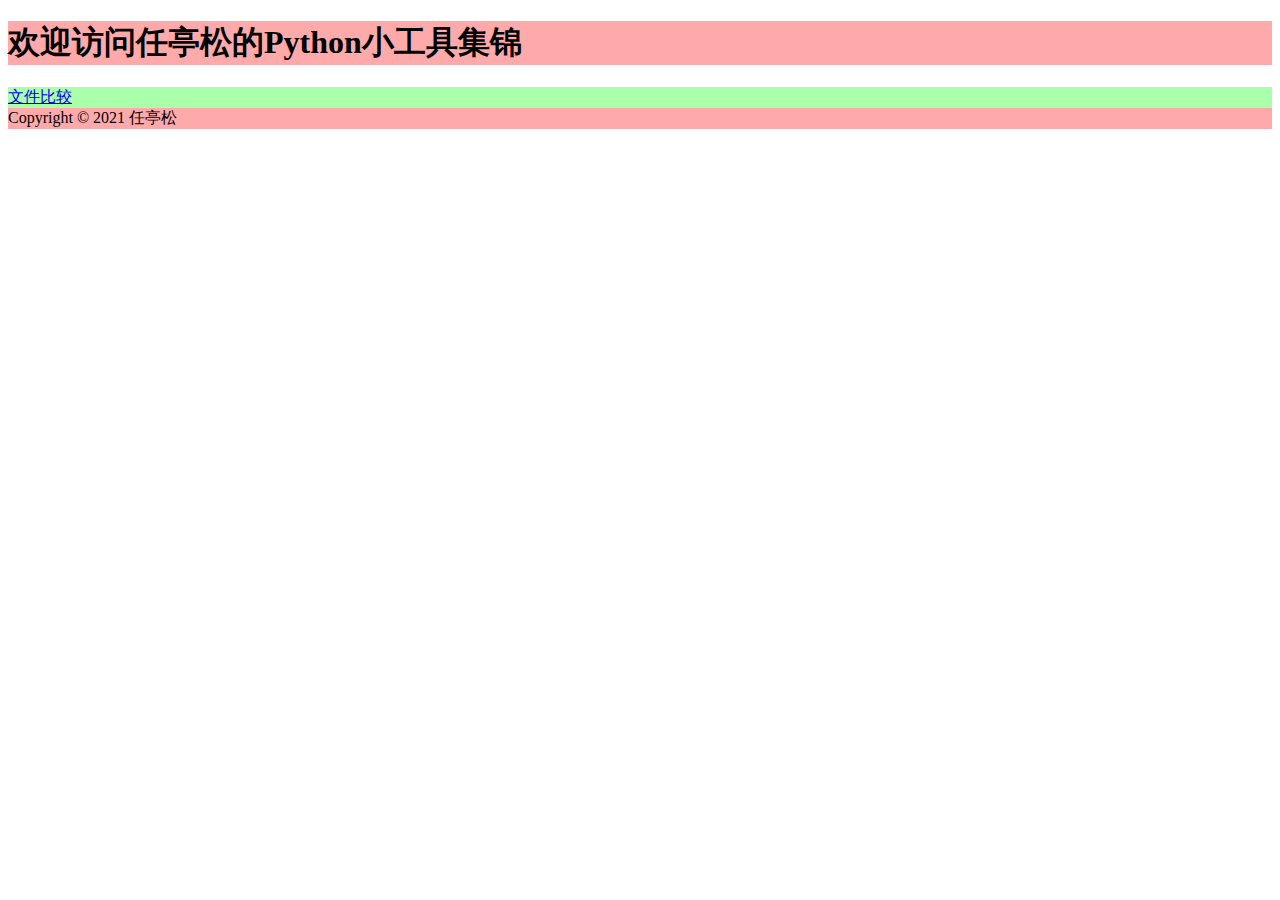
==== templates/index.html @ 1889634d "添加Flask框架" ====
<!DOCTYPE html>
<html lang="en">
<head>
    <meta charset="UTF-8">
    <link rel="stylesheet"  href="../static/css/file_compare.css">
    <title>首页</title>
</head>
<body>
    <div class="header">
        <h1>欢迎访问任亭松的Python小工具集锦</h1>
    </div>
    <div class="content">
        <div><a href="/file_compare">文件比较</a></div>
    </div>
    <div class="footer">
        <span>Copyright &copy; 2021 任亭松</span>
    </div>
</body>
</html>
---- static/css/file_compare.css ----
.header {
    background-color: #ffaaaa;
}

.content {
    background-color: #aaffaa;
}

.footer {
    background-color: #ffaaaa;
}
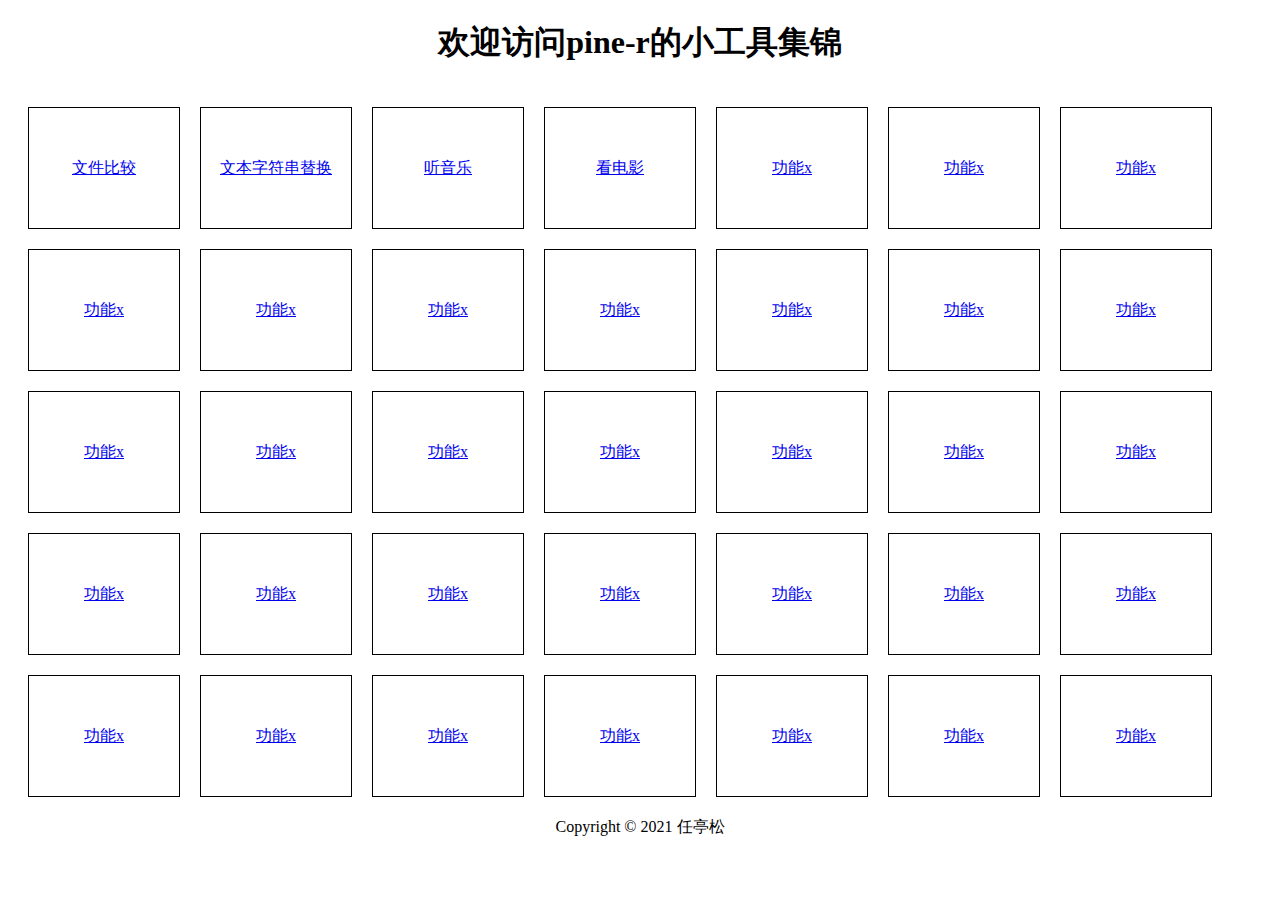
==== commit fc8bb583: "上传文件进行比对" ====
--- a/templates/index.html
+++ b/templates/index.html
@@ -2,15 +2,52 @@
 <html lang="en">
 <head>
     <meta charset="UTF-8">
+    <link rel="icon" href="../static/img/favicon.ico" type="image/x-icon">
+    <link rel="shortcut icon" href="../static/img/favicon.ico" type="image/x-icon">
     <link rel="stylesheet"  href="../static/css/file_compare.css">
     <title>首页</title>
 </head>
 <body>
     <div class="header">
-        <h1>欢迎访问任亭松的Python小工具集锦</h1>
+        <h1 style="text-align: center">欢迎访问pine-r的小工具集锦</h1>
     </div>
     <div class="content">
-        <div><a href="/file_compare">文件比较</a></div>
+        <div class="task"><a href="/file_compare">文件比较</a></div>
+        <div class="task"><a href="#">文本字符串替换</a></div>
+        <div class="task"><a href="#">听音乐</a></div>
+        <div class="task"><a href="#">看电影</a></div>
+        <div class="task"><a href="#">功能x</a></div>
+        <div class="task"><a href="#">功能x</a></div>
+        <div class="task"><a href="#">功能x</a></div>
+        <div class="task"><a href="#">功能x</a></div>
+        <div class="task"><a href="#">功能x</a></div>
+        <div class="task"><a href="#">功能x</a></div>
+        <div class="task"><a href="#">功能x</a></div>
+        <div class="task"><a href="#">功能x</a></div>
+        <div class="task"><a href="#">功能x</a></div>
+        <div class="task"><a href="#">功能x</a></div>
+        <div class="task"><a href="#">功能x</a></div>
+        <div class="task"><a href="#">功能x</a></div>
+        <div class="task"><a href="#">功能x</a></div>
+        <div class="task"><a href="#">功能x</a></div>
+        <div class="task"><a href="#">功能x</a></div>
+        <div class="task"><a href="#">功能x</a></div>
+        <div class="task"><a href="#">功能x</a></div>
+        <div class="task"><a href="#">功能x</a></div>
+        <div class="task"><a href="#">功能x</a></div>
+        <div class="task"><a href="#">功能x</a></div>
+        <div class="task"><a href="#">功能x</a></div>
+        <div class="task"><a href="#">功能x</a></div>
+        <div class="task"><a href="#">功能x</a></div>
+        <div class="task"><a href="#">功能x</a></div>
+        <div class="task"><a href="#">功能x</a></div>
+        <div class="task"><a href="#">功能x</a></div>
+        <div class="task"><a href="#">功能x</a></div>
+        <div class="task"><a href="#">功能x</a></div>
+        <div class="task"><a href="#">功能x</a></div>
+        <div class="task"><a href="#">功能x</a></div>
+        <div class="task"><a href="#">功能x</a></div>
+        <div style="clear: both"></div>
     </div>
     <div class="footer">
         <span>Copyright &copy; 2021 任亭松</span>
--- a/static/css/file_compare.css
+++ b/static/css/file_compare.css
@@ -1,11 +1,24 @@
 .header {
-    background-color: #ffaaaa;
+
 }
 
 .content {
-    background-color: #aaffaa;
+
 }
 
 .footer {
-    background-color: #ffaaaa;
+    height: 60px;
+    text-align: center;
+    line-height: 60px;
+}
+
+.task {
+    width: 150px;
+    height: 120px;
+    float: left;
+    margin-left: 20px;
+    margin-top: 20px;
+    text-align: center;
+    line-height: 120px; /* 行高等于div高，使垂直居中 */
+    border: 1px solid #000;
 }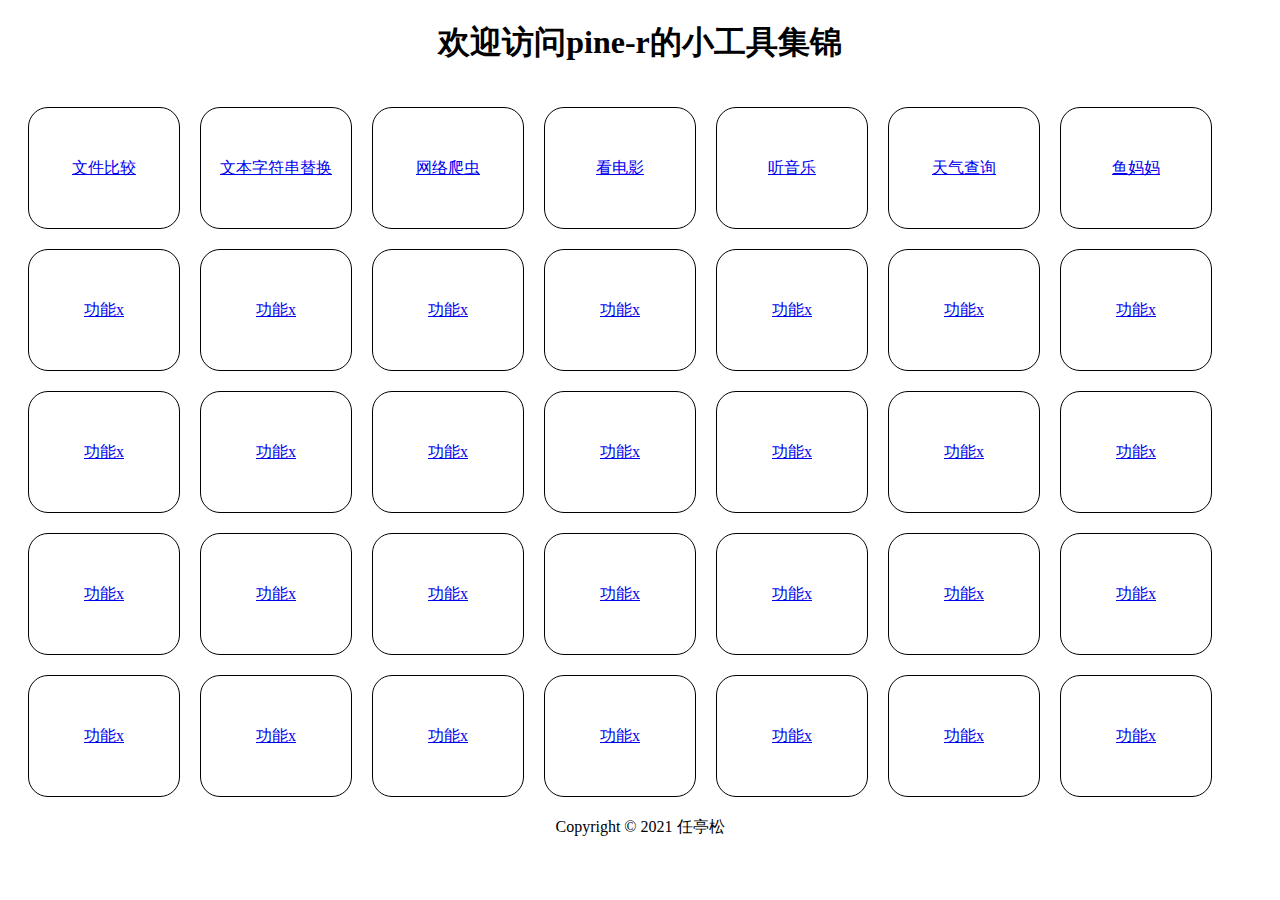
==== commit a64f8f6e: "1、字符串替换基础功能实现 2、添加鱼妈妈小游戏" ====
--- a/templates/index.html
+++ b/templates/index.html
@@ -13,12 +13,12 @@
     </div>
     <div class="content">
         <div class="task"><a href="/file_compare">文件比较</a></div>
-        <div class="task"><a href="#">文本字符串替换</a></div>
+        <div class="task"><a href="/replace_string_index">文本字符串替换</a></div>
+        <div class="task"><a href="/web_crawler_index">网络爬虫</a></div>
+        <div class="task"><a href="#">看电影</a></div>
         <div class="task"><a href="#">听音乐</a></div>
-        <div class="task"><a href="#">看电影</a></div>
-        <div class="task"><a href="#">功能x</a></div>
-        <div class="task"><a href="#">功能x</a></div>
-        <div class="task"><a href="#">功能x</a></div>
+        <div class="task"><a href="#">天气查询</a></div>
+        <div class="task"><a href="/fish_index">鱼妈妈</a></div>
         <div class="task"><a href="#">功能x</a></div>
         <div class="task"><a href="#">功能x</a></div>
         <div class="task"><a href="#">功能x</a></div>
--- a/static/css/file_compare.css
+++ b/static/css/file_compare.css
@@ -21,4 +21,5 @@
     text-align: center;
     line-height: 120px; /* 行高等于div高，使垂直居中 */
     border: 1px solid #000;
+    border-radius: 20px;
 }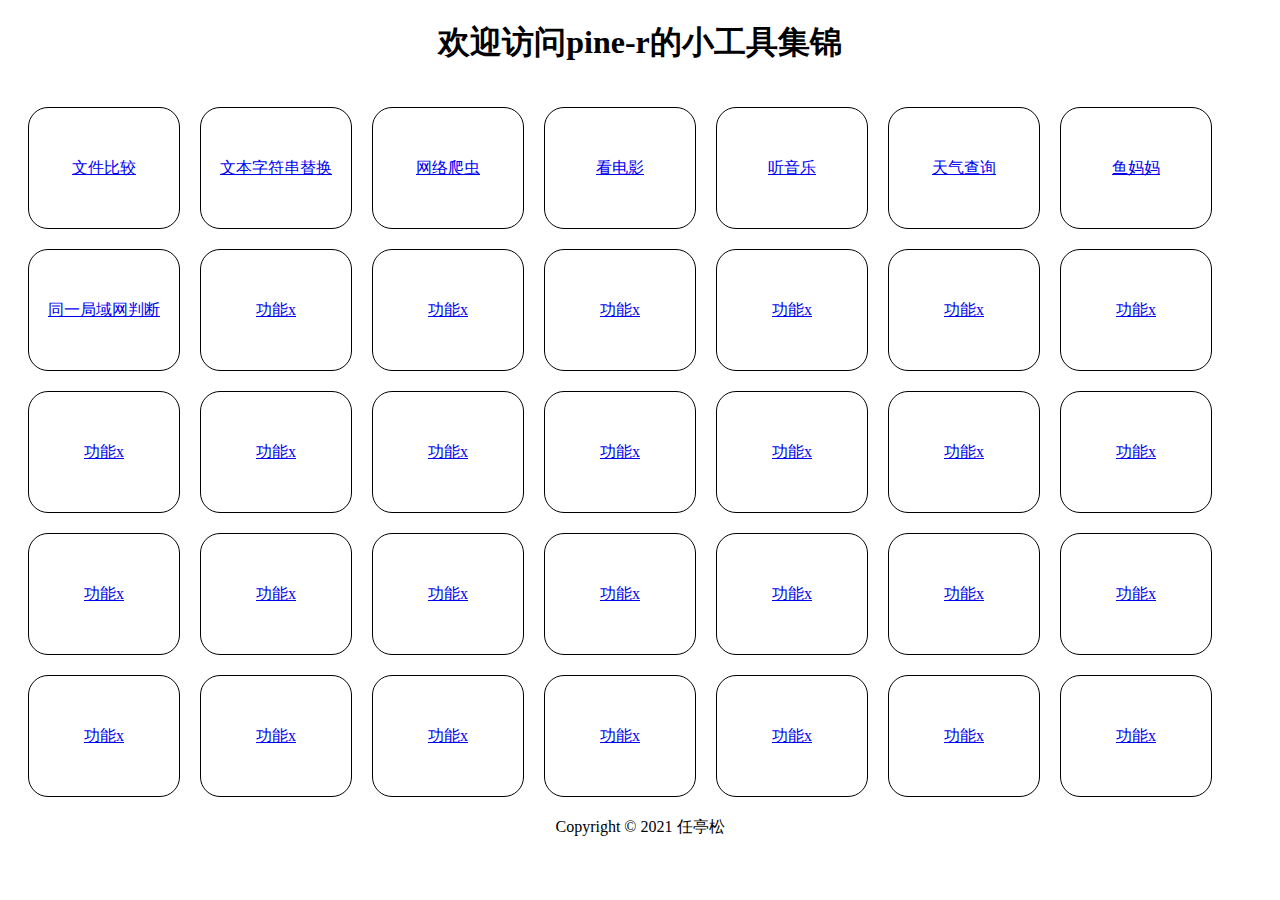
==== commit a83442b4: "添加同一局域网判断想法，补充requirements.txt" ====
--- a/templates/index.html
+++ b/templates/index.html
@@ -19,7 +19,7 @@
         <div class="task"><a href="#">听音乐</a></div>
         <div class="task"><a href="#">天气查询</a></div>
         <div class="task"><a href="/fish_index">鱼妈妈</a></div>
-        <div class="task"><a href="#">功能x</a></div>
+        <div class="task"><a href="#">同一局域网判断</a></div>
         <div class="task"><a href="#">功能x</a></div>
         <div class="task"><a href="#">功能x</a></div>
         <div class="task"><a href="#">功能x</a></div>
